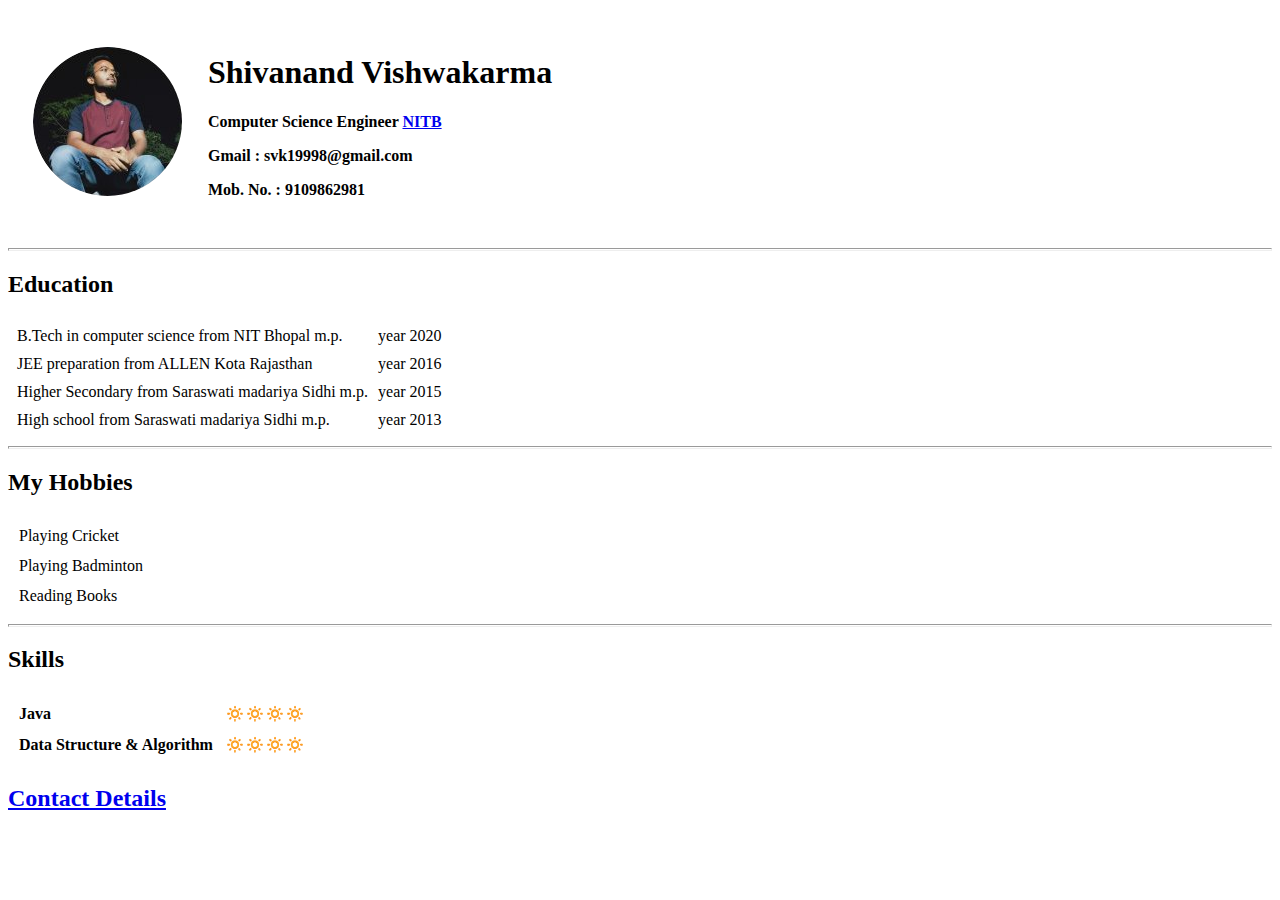
==== index.html @ a18a90ea "upload cv in github" ====
<!DOCTYPE html>
<html lang="en">
<head>
    <meta charset="UTF-8">
    <meta name="viewport" content="width=device-width, initial-scale=1.0">
    <meta http-equiv="X-UA-Compatible" content="ie=edge">
    <title>Shiv Personal website</title>
    <link rel="stylesheet" href="css\style.css">

</head>
<body>
    <table cellspacing ="24">
        <tr>
            <td><img src="profile.png" alt="Shivanand Vishwakarma profile puicture"></td>
            <td> <h1>Shivanand Vishwakarma</h1>
                <p><strong>Computer Science Engineer <a href="http://www.manit.ac.in/">NITB</a></strong></p>
                <p><strong>Gmail : svk19998@gmail.com</strong></p>
                <p><strong>Mob. No. : 9109862981</strong></p>
            </td>
        </tr>
    </table>

    <hr size="3">
    <h2>Education</h2>
    <table cellspacing ="8">
        <tr>
            <td>B.Tech in computer science from NIT Bhopal m.p.</td>
            <td>year 2020</td>
        </tr>
        <tr>
            <td>JEE preparation from ALLEN Kota Rajasthan</td>
            <td>year 2016</td>
        </tr>
        <tr>
            <td>Higher Secondary from Saraswati madariya Sidhi m.p.</td>
            <td>year 2015</td>
        </tr>
        <tr>
            <td>High school from Saraswati madariya Sidhi m.p.</td>
            <td>year 2013</td>
        </tr>
    </table>
    <hr size="3">
    <h2>My Hobbies</h2>
    <table cellspacing ="10">
        <tr>
            <td>Playing Cricket</td>
        </tr>
        <tr>
            <td>Playing Badminton</td>
        </tr>
        <tr>
            <td>Reading Books</td>
        </tr>
    </table>
    <hr size="3">
    <h2>Skills</h2>
    <table  cellspacing = "10">
        <tr>
            <td><strong>Java</strong></td>
            <td>🔅🔅🔅🔅</td>
        </tr>
        <tr>
            <td><strong>Data Structure & Algorithm</strong></td>
            <td>🔅🔅🔅🔅</td>
        </tr>
    </table>
    <h2><a href="contactDetails.html"><strong>Contact Details </strong></a></h2>
</body>
</html>
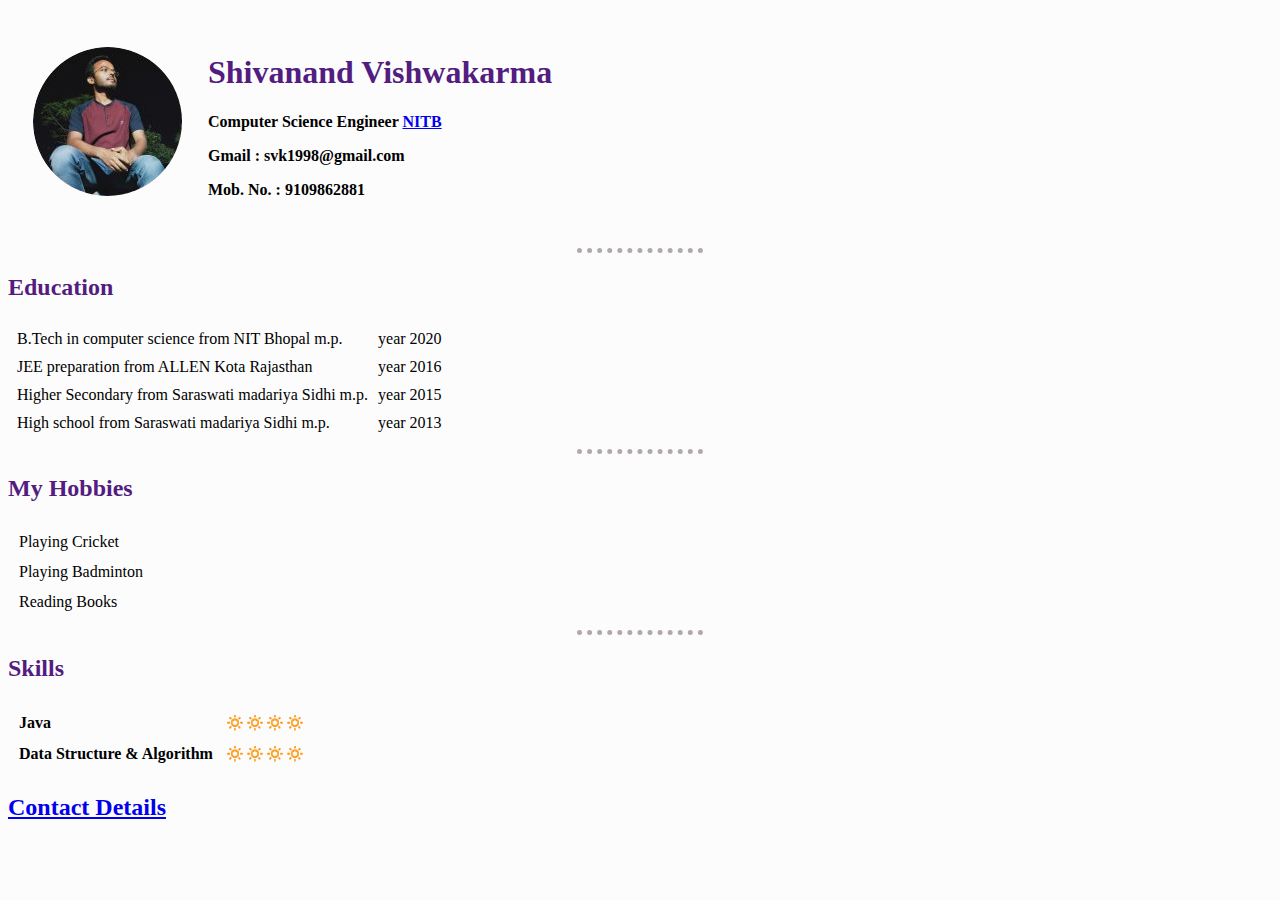
==== commit 8dd07945: "Update index.html" ====
--- a/index.html
+++ b/index.html
@@ -14,8 +14,8 @@
             <td><img src="profile.png" alt="Shivanand Vishwakarma profile puicture"></td>
             <td> <h1>Shivanand Vishwakarma</h1>
                 <p><strong>Computer Science Engineer <a href="http://www.manit.ac.in/">NITB</a></strong></p>
-                <p><strong>Gmail : svk19998@gmail.com</strong></p>
-                <p><strong>Mob. No. : 9109862981</strong></p>
+                <p><strong>Gmail : svk1998@gmail.com</strong></p>
+                <p><strong>Mob. No. : 9109862881</strong></p>
             </td>
         </tr>
     </table>
@@ -67,4 +67,4 @@
     </table>
     <h2><a href="contactDetails.html"><strong>Contact Details </strong></a></h2>
 </body>
-</html>+</html>
